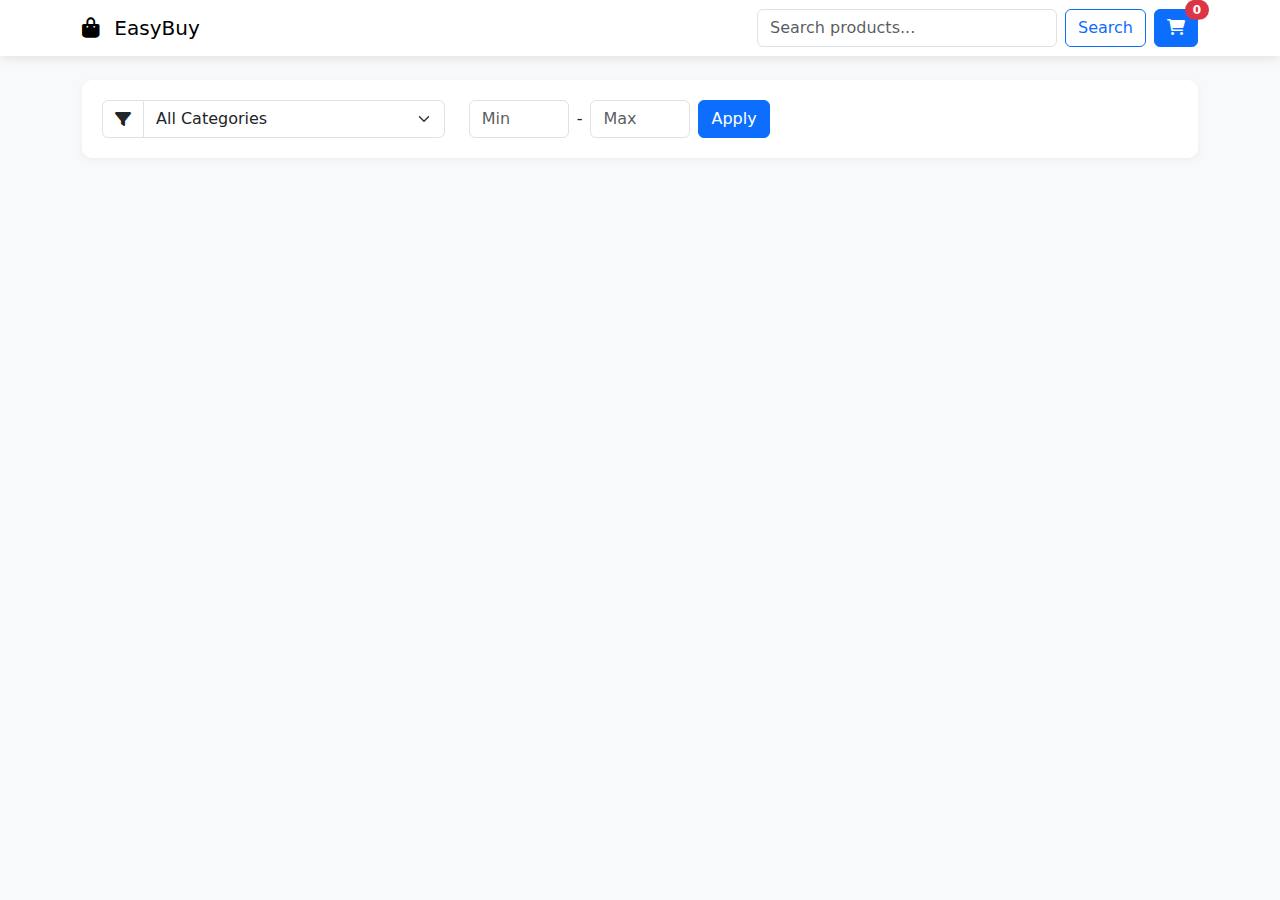
==== shop.html @ bc1bba4a "EasyBuy e-commerce project" ====
<!DOCTYPE html>
<html lang="en">
<head>
    <meta charset="UTF-8">
    <meta name="viewport" content="width=device-width, initial-scale=1.0">
    <title>EasyBuy - Smart Shopping Experience</title>
    <link rel="icon" type="image/png" href="favicon.png">
    <link href="https://cdn.jsdelivr.net/npm/bootstrap@5.3.2/dist/css/bootstrap.min.css" rel="stylesheet">
    <link rel="stylesheet" href="https://cdnjs.cloudflare.com/ajax/libs/font-awesome/6.0.0/css/all.min.css">
    <link rel="stylesheet" href="styles.css">
</head>
<body>
    <!-- Navbar -->
    <nav class="navbar navbar-expand-lg navbar-light">
        <div class="container">
            <a class="navbar-brand" href="#">
                <i class="fas fa-shopping-bag me-2"></i>
                EasyBuy
            </a>
            <div class="d-flex align-items-center">
                <input type="text" id="searchInput" class="form-control me-2" placeholder="Search products...">
                <button class="btn btn-outline-primary me-2" onclick="searchProducts()">Search</button>
                <a href="#" class="btn btn-primary position-relative" onclick="showCart()">
                    <i class="fas fa-shopping-cart"></i>
                    <span id="cartCount" class="position-absolute top-0 start-100 translate-middle badge rounded-pill bg-danger">
                        0
                    </span>
                </a>
            </div>
        </div>
    </nav>

    <!-- Main Content -->
    <div class="container mt-4">
        <!-- Filters -->
        <div class="filters-container mb-4">
            <div class="row align-items-center">
                <div class="col-md-4">
                    <div class="input-group">
                        <span class="input-group-text bg-white">
                            <i class="fas fa-filter"></i>
                        </span>
                        <select class="form-select" id="categoryFilter">
                            <option value="">All Categories</option>
                        </select>
                    </div>
                </div>
                <div class="col-md-4">
                    <div class="price-filter">
                        <div class="price-inputs d-flex align-items-center">
                            <input type="number" id="minPrice" class="form-control" placeholder="Min">
                            <span class="mx-2">-</span>
                            <input type="number" id="maxPrice" class="form-control" placeholder="Max">
                            <button class="btn btn-primary ms-2" onclick="applyPriceFilter()">Apply</button>
                        </div>
                    </div>
                </div>
                <div class="col-md-4">
                    <div class="active-filters" id="activeFilters">
                        <!-- Active filters will be shown here -->
                    </div>
                </div>
            </div>
        </div>

        <!-- Products Grid -->
        <div class="row" id="productsContainer">
            <!-- Products will be loaded here -->
        </div>
    </div>

    <!-- Cart Modal -->
    <div class="modal fade" id="cartModal" tabindex="-1">
        <div class="modal-dialog modal-lg">
            <div class="modal-content">
                <div class="modal-header">
                    <h5 class="modal-title">Shopping Cart</h5>
                    <button type="button" class="btn-close" data-bs-dismiss="modal"></button>
                </div>
                <div class="modal-body" id="cartItems">
                    <!-- Cart items will be loaded here -->
                </div>
                <div class="modal-footer">
                    <div class="text-end w-100">
                        <h5>Total: $<span id="cartTotal">0</span></h5>
                        <button id="proceedToPayment" class="btn btn-success payment-button" onclick="showPaymentForm()">
                            <i class="fas fa-credit-card me-2"></i>
                            Proceed to Payment
                        </button>
                    </div>
                </div>
            </div>
        </div>
    </div>

    <!-- Payment Modal -->
    <div class="modal fade" id="paymentModal" tabindex="-1">
        <div class="modal-dialog">
            <div class="modal-content">
                <div class="modal-header">
                    <h5 class="modal-title">Payment Details</h5>
                    <button type="button" class="btn-close" data-bs-dismiss="modal"></button>
                </div>
                <div class="modal-body">
                    <div class="mb-3">
                        <label class="form-label">Card Number</label>
                        <div class="card-input-container">
                            <input type="text" class="form-control" id="cardNumber" placeholder="1234 5678 9012 3456" maxlength="19">
                            <i id="cardTypeIcon" class="card-type-icon"></i>
                        </div>
                    </div>
                    <div class="row">
                        <div class="col-md-6 mb-3">
                            <label class="form-label">Expiry Date</label>
                            <input type="text" class="form-control" id="expiryDate" placeholder="MM/YY" maxlength="5">
                        </div>
                        <div class="col-md-6 mb-3">
                            <label class="form-label">CVV</label>
                            <input type="text" class="form-control" id="cvv" placeholder="123" maxlength="3">
                        </div>
                    </div>
                </div>
                <div class="modal-footer">
                    <button type="button" class="btn btn-secondary" data-bs-dismiss="modal">
                        <i class="fas fa-times me-2"></i>
                        Cancel
                    </button>
                    <button type="button" class="btn btn-primary" onclick="processPayment()">
                        <i class="fas fa-check me-2"></i>
                        Confirm Payment
                    </button>
                </div>
            </div>
        </div>
    </div>

    <!-- Error Modal -->
    <div class="modal fade" id="errorModal" tabindex="-1">
        <div class="modal-dialog modal-dialog-centered">
            <div class="modal-content">
                <div class="modal-body text-center p-4">
                    <div class="error-icon">
                        <i class="fas fa-exclamation-triangle text-danger fa-3x mb-3"></i>
                    </div>
                    <h4 class="text-danger mb-3">Error</h4>
                    <p id="errorMessage" class="mb-4"></p>
                    <button type="button" class="btn btn-secondary" data-bs-dismiss="modal">Close</button>
                </div>
            </div>
        </div>
    </div>

    <!-- Success Modal -->
    <div class="modal fade" id="successModal" tabindex="-1">
        <div class="modal-dialog modal-dialog-centered">
            <div class="modal-content">
                <div class="modal-body text-center p-4">
                    <div class="success-icon">
                        <i class="fas fa-check-circle text-success fa-3x mb-3"></i>
                    </div>
                    <h4 class="text-success mb-3">Success</h4>
                    <p class="mb-4">Payment completed successfully!</p>
                    <button type="button" class="btn btn-secondary" data-bs-dismiss="modal">Close</button>
                </div>
            </div>
        </div>
    </div>

    <script src="https://cdn.jsdelivr.net/npm/bootstrap@5.3.2/dist/js/bootstrap.bundle.min.js"></script>
    <script src="script.js"></script>
</body>
</html>
---- styles.css ----
body {
    background: #f8f9fa;
}

.navbar {
    background: white !important;
    box-shadow: 0 2px 10px rgba(0,0,0,0.1);
}

.filters-container {
    background: white;
    padding: 20px;
    border-radius: 10px;
    box-shadow: 0 2px 10px rgba(0,0,0,0.05);
}

.price-inputs input {
    width: 100px;
}

.card {
    transition: transform 0.3s;
    height: 100%;
    border: none;
    box-shadow: 0 2px 10px rgba(0,0,0,0.05);
}

.card:hover {
    transform: translateY(-5px);
    box-shadow: 0 4px 15px rgba(0,0,0,0.1);
}

.card-img-top {
    height: 200px;
    object-fit: contain;
    padding: 1rem;
}

.product-rating {
    color: #ffc107;
}

#searchInput {
    width: 300px;
}

.active-filter {
    display: inline-block;
    background: #e9ecef;
    padding: 5px 10px;
    border-radius: 20px;
    margin-right: 10px;
    font-size: 0.9rem;
}

.active-filter .close {
    margin-left: 5px;
    cursor: pointer;
    opacity: 0.5;
}

.active-filter .close:hover {
    opacity: 1;
}

.toast {
    position: fixed;
    bottom: 20px;
    right: 20px;
    background: rgba(0, 0, 0, 0.8);
    color: white;
    padding: 1rem 2rem;
    border-radius: 4px;
    z-index: 1000;
    animation: fadeInOut 3s;
}

@keyframes fadeInOut {
    0% { opacity: 0; }
    10% { opacity: 1; }
    90% { opacity: 1; }
    100% { opacity: 0; }
}

.modal-content {
    border: none;
    box-shadow: 0 5px 15px rgba(0,0,0,0.1);
}

/* Remove arrows from number inputs */
input[type="number"]::-webkit-inner-spin-button,
input[type="number"]::-webkit-outer-spin-button {
    -webkit-appearance: none;
    margin: 0;
}

input[type="number"] {
    -moz-appearance: textfield;
}

/* Card input container styles */
.card-input-container {
    position: relative;
}

.card-type-icon {
    position: absolute;
    right: 10px;
    top: 50%;
    transform: translateY(-50%);
    font-size: 24px;
}

.card-type-visa .card-type-icon {
    color: #1a1f71;
}

.card-type-mastercard .card-type-icon {
    color: #eb001b;
}

.card-type-amex .card-type-icon {
    color: #006fcf;
}

.card-type-discover .card-type-icon {
    color: #ff6000;
}

/* Error Modal */
.error-modal .modal-content {
    border-top: 4px solid #dc3545;
}

.error-icon {
    color: #dc3545;
    font-size: 3rem;
    margin-bottom: 1rem;
}

/* Payment button visibility */
.payment-button {
    display: none;
}

.payment-button.visible {
    display: block;
}

/* Success animation */
.success-checkmark {
    width: 80px;
    height: 80px;
    margin: 0 auto;
}

.success-checkmark .check-icon {
    width: 80px;
    height: 80px;
    position: relative;
    border-radius: 50%;
    box-sizing: content-box;
    border: 4px solid #4CAF50;
}

.success-checkmark .check-icon::before {
    top: 3px;
    left: -2px;
    width: 30px;
    transform-origin: 100% 50%;
    border-radius: 100px 0 0 100px;
}

.success-checkmark .check-icon::after {
    top: 0;
    left: 30px;
    width: 60px;
    transform-origin: 0 50%;
    border-radius: 0 100px 100px 0;
    animation: rotate-circle 4.25s ease-in;
}

.success-checkmark .check-icon::before,
.success-checkmark .check-icon::after {
    content: '';
    height: 100px;
    position: absolute;
    background: #FFFFFF;
    transform: rotate(-45deg);
}

.success-checkmark .check-icon .icon-line {
    height: 5px;
    background-color: #4CAF50;
    display: block;
    border-radius: 2px;
    position: absolute;
    z-index: 10;
}

.success-checkmark .check-icon .icon-line.line-tip {
    top: 46px;
    left: 14px;
    width: 25px;
    transform: rotate(45deg);
    animation: icon-line-tip 0.75s;
}

.success-checkmark .check-icon .icon-line.line-long {
    top: 38px;
    right: 8px;
    width: 47px;
    transform: rotate(-45deg);
    animation: icon-line-long 0.75s;
}

@keyframes rotate-circle {
    0% { transform: rotate(-45deg); }
    5% { transform: rotate(-45deg); }
    12% { transform: rotate(-405deg); }
    100% { transform: rotate(-405deg); }
}

@keyframes icon-line-tip {
    0% { width: 0; left: 1px; top: 19px; }
    54% { width: 0; left: 1px; top: 19px; }
    70% { width: 50px; left: -8px; top: 37px; }
    84% { width: 17px; left: 21px; top: 48px; }
    100% { width: 25px; left: 14px; top: 46px; }
}

@keyframes icon-line-long {
    0% { width: 0; right: 46px; top: 54px; }
    65% { width: 0; right: 46px; top: 54px; }
    84% { width: 55px; right: 0px; top: 35px; }
    100% { width: 47px; right: 8px; top: 38px; }
}

/* Responsive styles */
@media (max-width: 768px) {
    .price-inputs input {
        width: 80px;
    }

    #searchInput {
        width: 200px;
    }

    .card-img-top {
        height: 150px;
    }
}
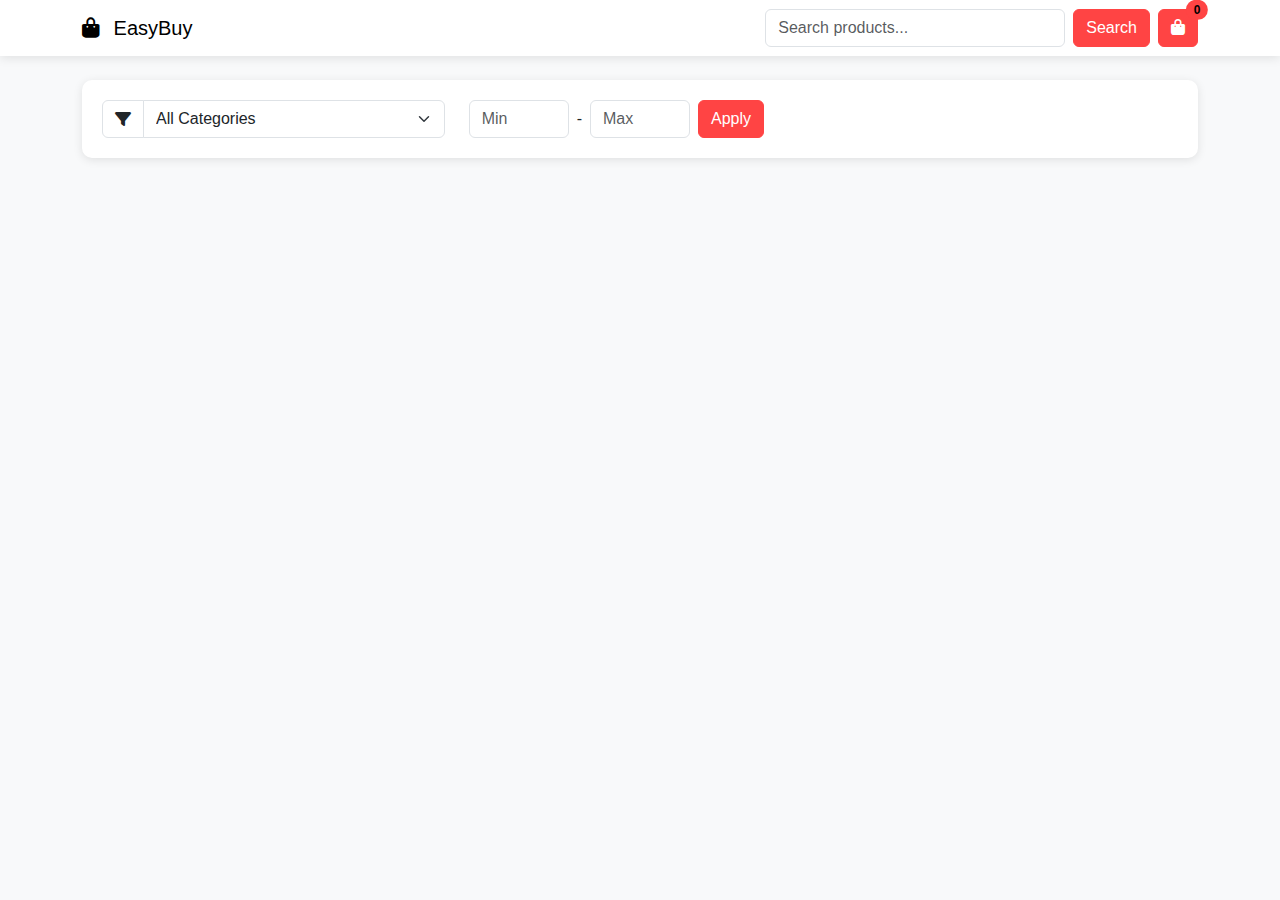
==== commit a7f0eec2: "change cart button to buy now and update icons" ====
--- a/shop.html
+++ b/shop.html
@@ -21,7 +21,7 @@
                 <input type="text" id="searchInput" class="form-control me-2" placeholder="Search products...">
                 <button class="btn btn-outline-primary me-2" onclick="searchProducts()">Search</button>
                 <a href="#" class="btn btn-primary position-relative" onclick="showCart()">
-                    <i class="fas fa-shopping-cart"></i>
+                    <i class="fas fa-bag-shopping"></i>
                     <span id="cartCount" class="position-absolute top-0 start-100 translate-middle badge rounded-pill bg-danger">
                         0
                     </span>
--- a/styles.css
+++ b/styles.css
@@ -1,33 +1,99 @@
+:root {
+    --primary-color: #ff4444;
+    --primary-hover: #cc0000;
+    --shadow-sm: 0 2px 10px rgba(0,0,0,0.1);
+    --shadow-md: 0 4px 15px rgba(0,0,0,0.1);
+    --border-color: #dee2e6;
+    --bg-color: #f8f9fa;
+}
+
 body {
-    background: #f8f9fa;
+    background: var(--bg-color);
+    font-family: 'Roboto', sans-serif;
 }
 
 .navbar {
     background: white !important;
-    box-shadow: 0 2px 10px rgba(0,0,0,0.1);
+    box-shadow: var(--shadow-sm);
+}
+
+/* Form controls */
+.form-control,
+.form-select {
+    border-color: var(--border-color) !important;
+    
+    &:focus {
+        border-color: var(--border-color) !important;
+        box-shadow: none !important;
+    }
+}
+
+.form-select {
+    option {
+        &:checked,
+        &:hover {
+            background-color: var(--primary-color) !important;
+            color: white !important;
+        }
+    }
+}
+
+/* Buttons */
+.btn-outline-primary,
+.btn-primary {
+    background-color: var(--primary-color) !important;
+    color: white !important;
+    border-color: var(--primary-color) !important;
+
+    &:hover {
+        background-color: var(--primary-hover) !important;
+        border-color: var(--primary-hover) !important;
+    }
+}
+
+.badge.bg-danger {
+    background-color: var(--primary-color) !important;
+    color: black !important;
+}
+
+.fa-shopping-cart {
+    color: black !important;
 }
 
 .filters-container {
     background: white;
     padding: 20px;
     border-radius: 10px;
-    box-shadow: 0 2px 10px rgba(0,0,0,0.05);
-}
-
+    box-shadow: var(--shadow-sm);
+}
+
+/* Price inputs */
 .price-inputs input {
     width: 100px;
 }
 
+/* Remove arrows from number inputs */
+input[type="number"] {
+    -moz-appearance: textfield;
+    
+    &::-webkit-inner-spin-button,
+    &::-webkit-outer-spin-button {
+        -webkit-appearance: none;
+        margin: 0;
+    }
+}
+
+/* Card styles */
 .card {
     transition: transform 0.3s;
     height: 100%;
     border: none;
-    box-shadow: 0 2px 10px rgba(0,0,0,0.05);
-}
-
-.card:hover {
-    transform: translateY(-5px);
-    box-shadow: 0 4px 15px rgba(0,0,0,0.1);
+    box-shadow: var(--shadow-sm);
+
+    &:hover {
+        transform: translateY(-5px);
+        box-shadow: var(--shadow-md);
+    }
 }
 
 .card-img-top {
@@ -40,10 +106,12 @@
     color: #ffc107;
 }
 
+/* Search input */
 #searchInput {
     width: 300px;
 }
 
+/* Active filter pills */
 .active-filter {
     display: inline-block;
     background: #e9ecef;
@@ -51,18 +119,19 @@
     border-radius: 20px;
     margin-right: 10px;
     font-size: 0.9rem;
-}
-
-.active-filter .close {
-    margin-left: 5px;
-    cursor: pointer;
-    opacity: 0.5;
-}
-
-.active-filter .close:hover {
-    opacity: 1;
-}
-
+
+    .close {
+        margin-left: 5px;
+        cursor: pointer;
+        opacity: 0.5;
+
+        &:hover {
+            opacity: 1;
+        }
+    }
+}
+
+/* Toast notification */
 .toast {
     position: fixed;
     bottom: 20px;
@@ -82,20 +151,10 @@
     100% { opacity: 0; }
 }
 
+/* Modal styles */
 .modal-content {
     border: none;
-    box-shadow: 0 5px 15px rgba(0,0,0,0.1);
-}
-
-/* Remove arrows from number inputs */
-input[type="number"]::-webkit-inner-spin-button,
-input[type="number"]::-webkit-outer-spin-button {
-    -webkit-appearance: none;
-    margin: 0;
-}
-
-input[type="number"] {
-    -moz-appearance: textfield;
+    box-shadow: var(--shadow-sm);
 }
 
 /* Card input container styles */
@@ -111,129 +170,20 @@
     font-size: 24px;
 }
 
-.card-type-visa .card-type-icon {
-    color: #1a1f71;
-}
-
-.card-type-mastercard .card-type-icon {
-    color: #eb001b;
-}
-
-.card-type-amex .card-type-icon {
-    color: #006fcf;
-}
-
-.card-type-discover .card-type-icon {
-    color: #ff6000;
-}
-
-/* Error Modal */
-.error-modal .modal-content {
-    border-top: 4px solid #dc3545;
-}
-
-.error-icon {
-    color: #dc3545;
-    font-size: 3rem;
-    margin-bottom: 1rem;
-}
-
-/* Payment button visibility */
-.payment-button {
-    display: none;
-}
-
-.payment-button.visible {
-    display: block;
-}
-
 /* Success animation */
 .success-checkmark {
     width: 80px;
     height: 80px;
     margin: 0 auto;
-}
-
-.success-checkmark .check-icon {
-    width: 80px;
-    height: 80px;
-    position: relative;
-    border-radius: 50%;
-    box-sizing: content-box;
-    border: 4px solid #4CAF50;
-}
-
-.success-checkmark .check-icon::before {
-    top: 3px;
-    left: -2px;
-    width: 30px;
-    transform-origin: 100% 50%;
-    border-radius: 100px 0 0 100px;
-}
-
-.success-checkmark .check-icon::after {
-    top: 0;
-    left: 30px;
-    width: 60px;
-    transform-origin: 0 50%;
-    border-radius: 0 100px 100px 0;
-    animation: rotate-circle 4.25s ease-in;
-}
-
-.success-checkmark .check-icon::before,
-.success-checkmark .check-icon::after {
-    content: '';
-    height: 100px;
-    position: absolute;
-    background: #FFFFFF;
-    transform: rotate(-45deg);
-}
-
-.success-checkmark .check-icon .icon-line {
-    height: 5px;
-    background-color: #4CAF50;
-    display: block;
-    border-radius: 2px;
-    position: absolute;
-    z-index: 10;
-}
-
-.success-checkmark .check-icon .icon-line.line-tip {
-    top: 46px;
-    left: 14px;
-    width: 25px;
-    transform: rotate(45deg);
-    animation: icon-line-tip 0.75s;
-}
-
-.success-checkmark .check-icon .icon-line.line-long {
-    top: 38px;
-    right: 8px;
-    width: 47px;
-    transform: rotate(-45deg);
-    animation: icon-line-long 0.75s;
-}
-
-@keyframes rotate-circle {
-    0% { transform: rotate(-45deg); }
-    5% { transform: rotate(-45deg); }
-    12% { transform: rotate(-405deg); }
-    100% { transform: rotate(-405deg); }
-}
-
-@keyframes icon-line-tip {
-    0% { width: 0; left: 1px; top: 19px; }
-    54% { width: 0; left: 1px; top: 19px; }
-    70% { width: 50px; left: -8px; top: 37px; }
-    84% { width: 17px; left: 21px; top: 48px; }
-    100% { width: 25px; left: 14px; top: 46px; }
-}
-
-@keyframes icon-line-long {
-    0% { width: 0; right: 46px; top: 54px; }
-    65% { width: 0; right: 46px; top: 54px; }
-    84% { width: 55px; right: 0px; top: 35px; }
-    100% { width: 47px; right: 8px; top: 38px; }
+
+    .check-icon {
+        width: 80px;
+        height: 80px;
+        position: relative;
+        border-radius: 50%;
+        box-sizing: content-box;
+        border: 4px solid #4CAF50;
+    }
 }
 
 /* Responsive styles */
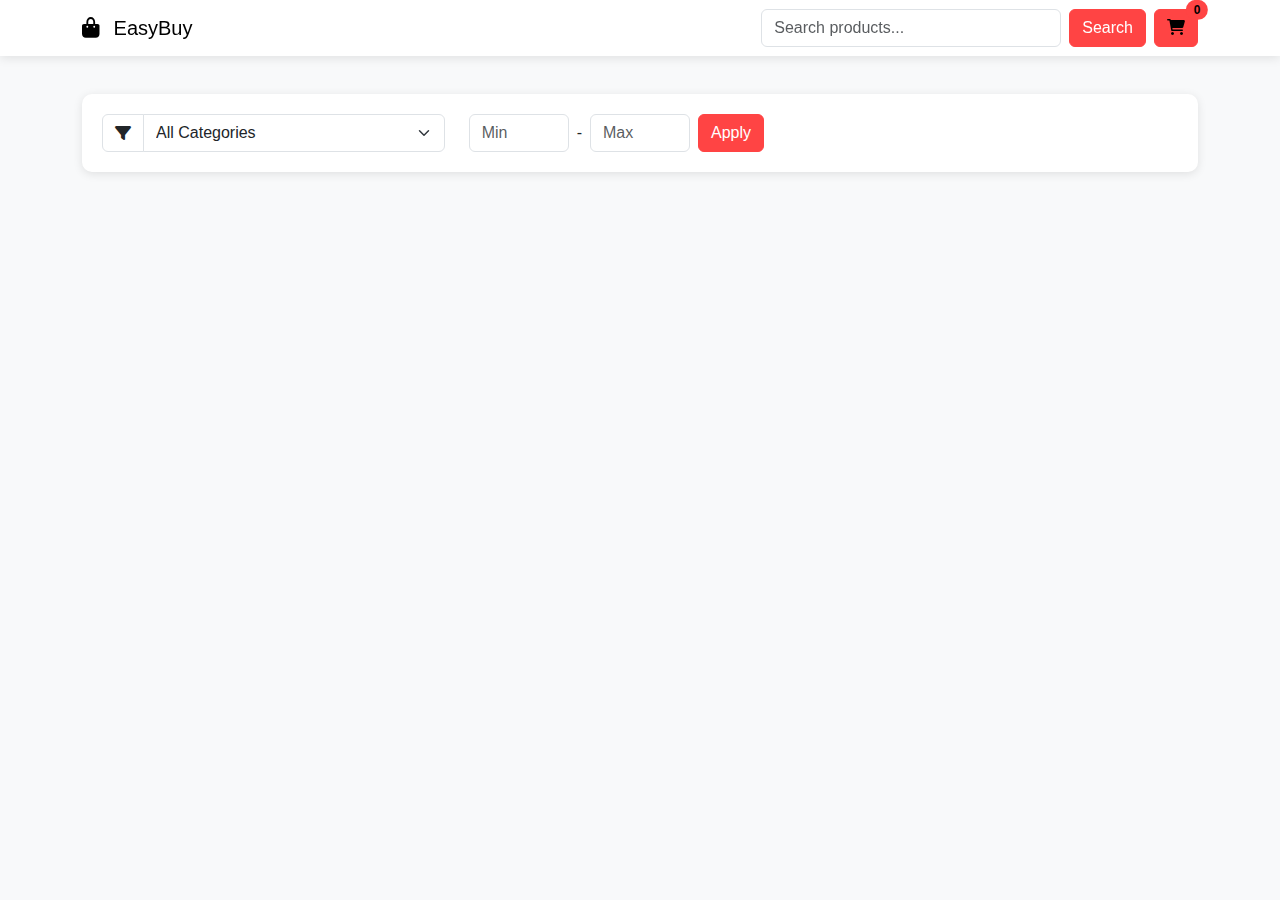
==== commit 329d2981: "icon bag change cart" ====
--- a/shop.html
+++ b/shop.html
@@ -1,172 +1,200 @@
 <!DOCTYPE html>
 <html lang="en">
-<head>
-    <meta charset="UTF-8">
-    <meta name="viewport" content="width=device-width, initial-scale=1.0">
-    <title>EasyBuy - Smart Shopping Experience</title>
-    <link rel="icon" type="image/png" href="favicon.png">
-    <link href="https://cdn.jsdelivr.net/npm/bootstrap@5.3.2/dist/css/bootstrap.min.css" rel="stylesheet">
-    <link rel="stylesheet" href="https://cdnjs.cloudflare.com/ajax/libs/font-awesome/6.0.0/css/all.min.css">
-    <link rel="stylesheet" href="styles.css">
-</head>
-<body>
-    <!-- Navbar -->
-    <nav class="navbar navbar-expand-lg navbar-light">
-        <div class="container">
-            <a class="navbar-brand" href="#">
-                <i class="fas fa-shopping-bag me-2"></i>
-                EasyBuy
-            </a>
-            <div class="d-flex align-items-center">
-                <input type="text" id="searchInput" class="form-control me-2" placeholder="Search products...">
-                <button class="btn btn-outline-primary me-2" onclick="searchProducts()">Search</button>
-                <a href="#" class="btn btn-primary position-relative" onclick="showCart()">
-                    <i class="fas fa-bag-shopping"></i>
-                    <span id="cartCount" class="position-absolute top-0 start-100 translate-middle badge rounded-pill bg-danger">
-                        0
-                    </span>
+    <head>
+        <meta charset="UTF-8">
+        <meta name="viewport" content="width=device-width, initial-scale=1.0">
+        <title>EasyBuy - Smart Shopping Experience</title>
+        <link rel="icon" type="image/png" href="favicon.png">
+        <link
+            href="https://cdn.jsdelivr.net/npm/bootstrap@5.3.2/dist/css/bootstrap.min.css"
+            rel="stylesheet">
+        <link rel="stylesheet"
+            href="https://cdnjs.cloudflare.com/ajax/libs/font-awesome/6.0.0/css/all.min.css">
+        <link rel="stylesheet" href="styles.css">
+    </head>
+    <body>
+        <!-- Navbar -->
+        <nav class="navbar navbar-expand-lg navbar-light">
+            <div class="container">
+                <a class="navbar-brand" href="#">
+                    <i class="fas fa-shopping-bag me-2"></i>
+                    EasyBuy
                 </a>
-            </div>
-        </div>
-    </nav>
-
-    <!-- Main Content -->
-    <div class="container mt-4">
-        <!-- Filters -->
-        <div class="filters-container mb-4">
-            <div class="row align-items-center">
-                <div class="col-md-4">
-                    <div class="input-group">
-                        <span class="input-group-text bg-white">
-                            <i class="fas fa-filter"></i>
+                <div class="d-flex align-items-center">
+                    <input type="text" id="searchInput"
+                        class="form-control me-2"
+                        placeholder="Search products...">
+                    <button class="btn btn-outline-primary me-2"
+                        onclick="searchProducts()">Search</button>
+                    <a href="#" class="btn btn-primary position-relative"
+                        onclick="showCart()">
+                        <i class="fas fa-shopping-cart"></i>
+                        <span id="cartCount"
+                            class="position-absolute top-0 start-100 translate-middle badge rounded-pill bg-danger">
+                            0
                         </span>
-                        <select class="form-select" id="categoryFilter">
-                            <option value="">All Categories</option>
-                        </select>
-                    </div>
-                </div>
-                <div class="col-md-4">
-                    <div class="price-filter">
-                        <div class="price-inputs d-flex align-items-center">
-                            <input type="number" id="minPrice" class="form-control" placeholder="Min">
-                            <span class="mx-2">-</span>
-                            <input type="number" id="maxPrice" class="form-control" placeholder="Max">
-                            <button class="btn btn-primary ms-2" onclick="applyPriceFilter()">Apply</button>
-                        </div>
-                    </div>
-                </div>
-                <div class="col-md-4">
-                    <div class="active-filters" id="activeFilters">
-                        <!-- Active filters will be shown here -->
-                    </div>
-                </div>
-            </div>
-        </div>
-
-        <!-- Products Grid -->
-        <div class="row" id="productsContainer">
-            <!-- Products will be loaded here -->
-        </div>
-    </div>
-
-    <!-- Cart Modal -->
-    <div class="modal fade" id="cartModal" tabindex="-1">
-        <div class="modal-dialog modal-lg">
-            <div class="modal-content">
-                <div class="modal-header">
-                    <h5 class="modal-title">Shopping Cart</h5>
-                    <button type="button" class="btn-close" data-bs-dismiss="modal"></button>
-                </div>
-                <div class="modal-body" id="cartItems">
-                    <!-- Cart items will be loaded here -->
-                </div>
-                <div class="modal-footer">
-                    <div class="text-end w-100">
-                        <h5>Total: $<span id="cartTotal">0</span></h5>
-                        <button id="proceedToPayment" class="btn btn-success payment-button" onclick="showPaymentForm()">
-                            <i class="fas fa-credit-card me-2"></i>
-                            Proceed to Payment
+                    </a>
+                </div>
+            </div>
+        </nav>
+
+        <!-- Main Content -->
+        <div class="container mt-4">
+            <!-- Filters -->
+            <div class="filters-container mb-4">
+                <div class="row align-items-center">
+                    <div class="col-md-4">
+                        <div class="input-group">
+                            <span class="input-group-text bg-white">
+                                <i class="fas fa-filter"></i>
+                            </span>
+                            <select class="form-select" id="categoryFilter">
+                                <option value>All Categories</option>
+                            </select>
+                        </div>
+                    </div>
+                    <div class="col-md-4">
+                        <div class="price-filter">
+                            <div class="price-inputs d-flex align-items-center">
+                                <input type="number" id="minPrice"
+                                    class="form-control" placeholder="Min">
+                                <span class="mx-2">-</span>
+                                <input type="number" id="maxPrice"
+                                    class="form-control" placeholder="Max">
+                                <button class="btn btn-primary ms-2"
+                                    onclick="applyPriceFilter()">Apply</button>
+                            </div>
+                        </div>
+                    </div>
+                    <div class="col-md-4">
+                        <div class="active-filters" id="activeFilters">
+                            <!-- Active filters will be shown here -->
+                        </div>
+                    </div>
+                </div>
+            </div>
+
+            <!-- Products Grid -->
+            <div class="row" id="productsContainer">
+                <!-- Products will be loaded here -->
+            </div>
+        </div>
+
+        <!-- Cart Modal -->
+        <div class="modal fade" id="cartModal" tabindex="-1">
+            <div class="modal-dialog modal-lg">
+                <div class="modal-content">
+                    <div class="modal-header">
+                        <h5 class="modal-title">Shopping Cart</h5>
+                        <button type="button" class="btn-close"
+                            data-bs-dismiss="modal"></button>
+                    </div>
+                    <div class="modal-body" id="cartItems">
+                        <!-- Cart items will be loaded here -->
+                    </div>
+                    <div class="modal-footer">
+                        <div class="text-end w-100">
+                            <h5>Total: $<span id="cartTotal">0</span></h5>
+                            <button id="proceedToPayment"
+                                class="btn btn-success payment-button"
+                                onclick="showPaymentForm()">
+                                <i class="fas fa-credit-card me-2"></i>
+                                Proceed to Payment
+                            </button>
+                        </div>
+                    </div>
+                </div>
+            </div>
+        </div>
+
+        <!-- Payment Modal -->
+        <div class="modal fade" id="paymentModal" tabindex="-1">
+            <div class="modal-dialog">
+                <div class="modal-content">
+                    <div class="modal-header">
+                        <h5 class="modal-title">Payment Details</h5>
+                        <button type="button" class="btn-close"
+                            data-bs-dismiss="modal"></button>
+                    </div>
+                    <div class="modal-body">
+                        <div class="mb-3">
+                            <label class="form-label">Card Number</label>
+                            <div class="card-input-container">
+                                <input type="text" class="form-control"
+                                    id="cardNumber"
+                                    placeholder="1234 5678 9012 3456"
+                                    maxlength="19">
+                                <i id="cardTypeIcon" class="card-type-icon"></i>
+                            </div>
+                        </div>
+                        <div class="row">
+                            <div class="col-md-6 mb-3">
+                                <label class="form-label">Expiry Date</label>
+                                <input type="text" class="form-control"
+                                    id="expiryDate" placeholder="MM/YY"
+                                    maxlength="5">
+                            </div>
+                            <div class="col-md-6 mb-3">
+                                <label class="form-label">CVV</label>
+                                <input type="text" class="form-control" id="cvv"
+                                    placeholder="123" maxlength="3">
+                            </div>
+                        </div>
+                    </div>
+                    <div class="modal-footer">
+                        <button type="button" class="btn btn-secondary"
+                            data-bs-dismiss="modal">
+                            <i class="fas fa-times me-2"></i>
+                            Cancel
                         </button>
-                    </div>
-                </div>
-            </div>
-        </div>
-    </div>
-
-    <!-- Payment Modal -->
-    <div class="modal fade" id="paymentModal" tabindex="-1">
-        <div class="modal-dialog">
-            <div class="modal-content">
-                <div class="modal-header">
-                    <h5 class="modal-title">Payment Details</h5>
-                    <button type="button" class="btn-close" data-bs-dismiss="modal"></button>
-                </div>
-                <div class="modal-body">
-                    <div class="mb-3">
-                        <label class="form-label">Card Number</label>
-                        <div class="card-input-container">
-                            <input type="text" class="form-control" id="cardNumber" placeholder="1234 5678 9012 3456" maxlength="19">
-                            <i id="cardTypeIcon" class="card-type-icon"></i>
-                        </div>
-                    </div>
-                    <div class="row">
-                        <div class="col-md-6 mb-3">
-                            <label class="form-label">Expiry Date</label>
-                            <input type="text" class="form-control" id="expiryDate" placeholder="MM/YY" maxlength="5">
-                        </div>
-                        <div class="col-md-6 mb-3">
-                            <label class="form-label">CVV</label>
-                            <input type="text" class="form-control" id="cvv" placeholder="123" maxlength="3">
-                        </div>
-                    </div>
-                </div>
-                <div class="modal-footer">
-                    <button type="button" class="btn btn-secondary" data-bs-dismiss="modal">
-                        <i class="fas fa-times me-2"></i>
-                        Cancel
-                    </button>
-                    <button type="button" class="btn btn-primary" onclick="processPayment()">
-                        <i class="fas fa-check me-2"></i>
-                        Confirm Payment
-                    </button>
-                </div>
-            </div>
-        </div>
-    </div>
-
-    <!-- Error Modal -->
-    <div class="modal fade" id="errorModal" tabindex="-1">
-        <div class="modal-dialog modal-dialog-centered">
-            <div class="modal-content">
-                <div class="modal-body text-center p-4">
-                    <div class="error-icon">
-                        <i class="fas fa-exclamation-triangle text-danger fa-3x mb-3"></i>
-                    </div>
-                    <h4 class="text-danger mb-3">Error</h4>
-                    <p id="errorMessage" class="mb-4"></p>
-                    <button type="button" class="btn btn-secondary" data-bs-dismiss="modal">Close</button>
-                </div>
-            </div>
-        </div>
-    </div>
-
-    <!-- Success Modal -->
-    <div class="modal fade" id="successModal" tabindex="-1">
-        <div class="modal-dialog modal-dialog-centered">
-            <div class="modal-content">
-                <div class="modal-body text-center p-4">
-                    <div class="success-icon">
-                        <i class="fas fa-check-circle text-success fa-3x mb-3"></i>
-                    </div>
-                    <h4 class="text-success mb-3">Success</h4>
-                    <p class="mb-4">Payment completed successfully!</p>
-                    <button type="button" class="btn btn-secondary" data-bs-dismiss="modal">Close</button>
-                </div>
-            </div>
-        </div>
-    </div>
-
-    <script src="https://cdn.jsdelivr.net/npm/bootstrap@5.3.2/dist/js/bootstrap.bundle.min.js"></script>
-    <script src="script.js"></script>
-</body>
+                        <button type="button" class="btn btn-primary"
+                            onclick="processPayment()">
+                            <i class="fas fa-check me-2"></i>
+                            Confirm Payment
+                        </button>
+                    </div>
+                </div>
+            </div>
+        </div>
+
+        <!-- Error Modal -->
+        <div class="modal fade" id="errorModal" tabindex="-1">
+            <div class="modal-dialog modal-dialog-centered">
+                <div class="modal-content">
+                    <div class="modal-body text-center p-4">
+                        <div class="error-icon">
+                            <i
+                                class="fas fa-exclamation-triangle text-danger fa-3x mb-3"></i>
+                        </div>
+                        <h4 class="text-danger mb-3">Error</h4>
+                        <p id="errorMessage" class="mb-4"></p>
+                        <button type="button" class="btn btn-secondary"
+                            data-bs-dismiss="modal">Close</button>
+                    </div>
+                </div>
+            </div>
+        </div>
+
+        <!-- Success Modal -->
+        <div class="modal fade" id="successModal" tabindex="-1">
+            <div class="modal-dialog modal-dialog-centered">
+                <div class="modal-content">
+                    <div class="modal-body text-center p-4">
+                        <div class="success-icon">
+                            <i
+                                class="fas fa-check-circle text-success fa-3x mb-3"></i>
+                        </div>
+                        <h4 class="text-success mb-3">Success</h4>
+                        <p class="mb-4">Payment completed successfully!</p>
+                        <button type="button" class="btn btn-secondary"
+                            data-bs-dismiss="modal">Close</button>
+                    </div>
+                </div>
+            </div>
+        </div>
+
+        <script
+            src="https://cdn.jsdelivr.net/npm/bootstrap@5.3.2/dist/js/bootstrap.bundle.min.js"></script>
+        <script src="script.js"></script>
+    </body>
 </html>--- a/styles.css
+++ b/styles.css
@@ -10,11 +10,17 @@
 body {
     background: var(--bg-color);
     font-family: 'Roboto', sans-serif;
+    padding-top: 70px; /* Navbar üçün yer buraxırıq */
 }
 
 .navbar {
     background: white !important;
     box-shadow: var(--shadow-sm);
+    position: fixed;
+    width: 100%;
+    top: 0;
+    left: 0;
+    z-index: 1000;
 }
 
 /* Form controls */
@@ -188,15 +194,186 @@
 
 /* Responsive styles */
 @media (max-width: 768px) {
+    body {
+        padding-top: 60px; 
+    }
+
+    .navbar {
+        padding: 8px 0;
+    }
+    
+    .navbar-brand {
+        font-size: 1.1rem;
+    }
+
     .price-inputs input {
         width: 80px;
     }
 
     #searchInput {
-        width: 200px;
+        width: 150px;
     }
 
     .card-img-top {
         height: 150px;
     }
+}
+
+/* Product Details Page Styles */
+.product-details .card {
+    border: none;
+    box-shadow: var(--shadow-sm);
+    background: white;
+    border-radius: 15px;
+    overflow: hidden;
+}
+
+.product-detail-image {
+    width: 100%;
+    height: 350px;  /* Hündürlüyü azaltdıq */
+    object-fit: contain;
+    background: #f8f9fa;
+    transition: transform 0.3s ease;
+}
+
+.product-detail-image:hover {
+    transform: scale(1.02);
+}
+
+.product-images {
+    display: flex;
+    gap: 12px;
+    overflow-x: auto;
+    padding: 15px 5px;
+    scrollbar-width: none;
+}
+
+.product-images::-webkit-scrollbar {
+    display: none;
+}
+
+.thumbnail-image {
+    width: 60px;  
+    height: 60px;  
+    object-fit: contain;
+    cursor: pointer;
+    border: 1px solid #eee;
+    border-radius: 8px;
+    padding: 5px;
+    background: white;
+    transition: all 0.2s ease;
+}
+
+.thumbnail-image:hover {
+    border-color: var(--primary-color);
+    transform: translateY(-2px);
+    box-shadow: 0 3px 10px rgba(0,0,0,0.1);
+}
+
+.product-details .card-body {
+    padding: 1.5rem;  
+}
+
+.product-details .card-title {
+    font-size: 1.5rem; 
+    font-weight: 600;
+    margin-bottom: 1rem;
+    color: #2c3e50;
+}
+
+.product-details .lead {
+    color: #666;
+    font-size: 0.95rem;  
+    line-height: 1.6;
+    margin-bottom: 1.5rem;
+}
+
+.product-details .price-tag {
+    font-size: 1.8rem;  
+    font-weight: 600;
+    color: var(--primary-color);
+    margin-bottom: 0.5rem;
+}
+
+.product-details .discount-badge {
+    background: #e8f5e9;
+    color: #2e7d32;
+    padding: 0.4rem 1rem;
+    border-radius: 20px;
+    font-size: 0.9rem;
+    font-weight: 500;
+}
+
+.product-details .rating {
+    display: inline-flex;
+    align-items: center;
+    background: #fff8e1;
+    padding: 0.4rem 1rem;
+    border-radius: 20px;
+    color: #ffa000;
+    font-weight: 500;
+    margin-bottom: 1.5rem;
+}
+
+.product-details .product-info {
+    margin: 1rem 0;  
+    padding: 1rem 0;  
+    border-top: 1px solid #eee;
+    border-bottom: 1px solid #eee;
+}
+
+.product-details .product-info p {
+    margin-bottom: 0.5rem;
+    color: #666;
+}
+
+.product-details .product-info strong {
+    color: #2c3e50;
+    margin-right: 0.5rem;
+}
+
+.product-details .btn-primary {
+    width: auto;  
+    padding: 0.7rem 2rem;  
+    font-size: 1rem;  
+    border-radius: 8px;
+    text-transform: uppercase;
+    letter-spacing: 1px;
+    font-weight: 500;
+    margin-top: 1rem;
+    transition: all 0.3s ease;
+}
+
+.product-details .btn-primary:hover {
+    transform: translateY(-2px);
+    box-shadow: 0 5px 15px rgba(255, 68, 68, 0.3);
+}
+
+.product-details .btn-primary i {
+    margin-right: 8px;
+    font-size: 1rem;  
+}
+
+
+@media (max-width: 768px) {
+    .product-detail-image {
+        height: 300px;
+    }
+
+    .product-details .card-body {
+        padding: 1rem;
+    }
+
+    .thumbnail-image {
+        width: 50px;
+        height: 50px;
+    }
+
+    .product-details .card-title {
+        font-size: 1.3rem;
+    }
+
+    .product-details .price-tag {
+        font-size: 1.4rem;
+    }
 }